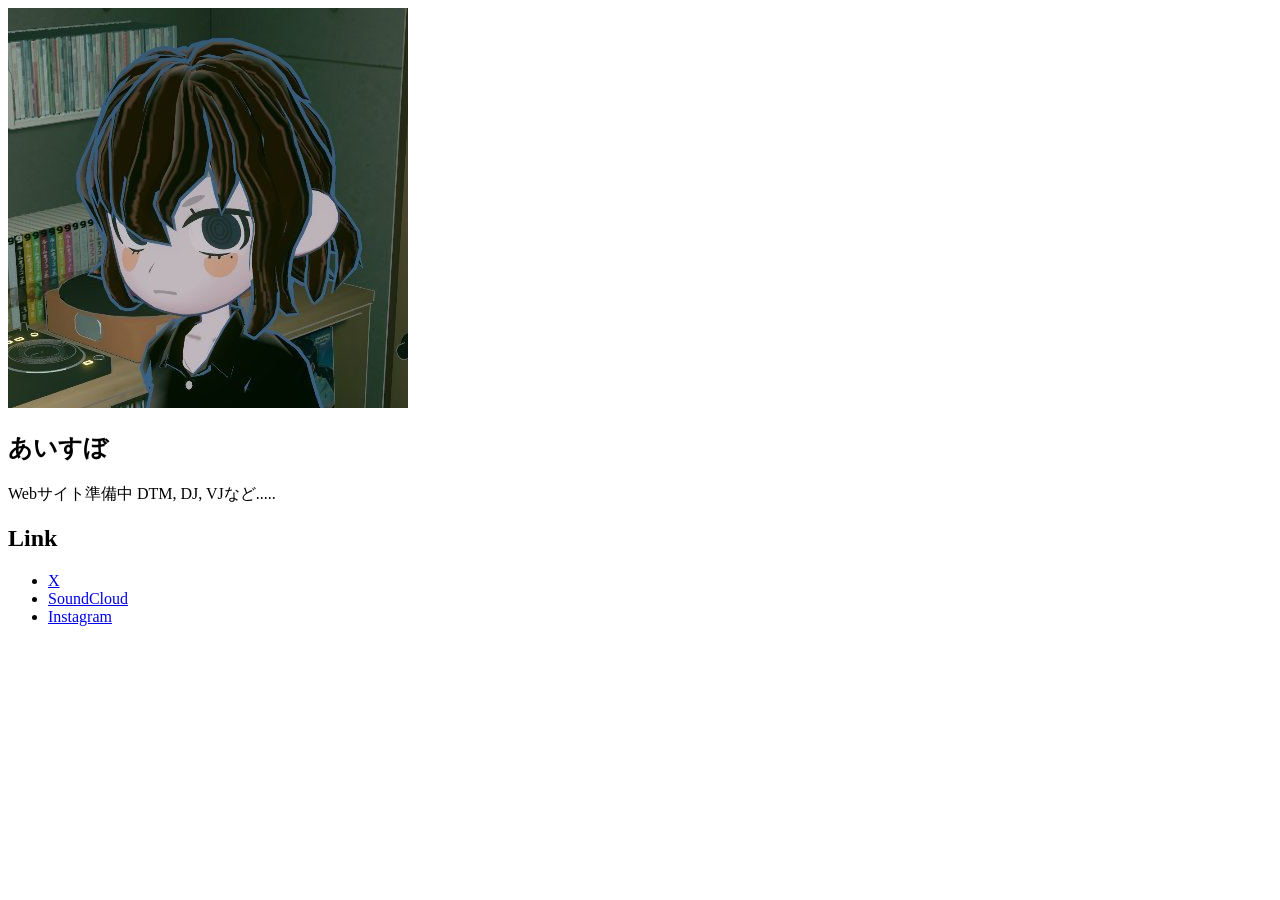
==== index.html @ 2b861ae5 "Commit 1.10" ====
<!doctype html>
<html lang="ja">
    <head>
        <meta charset="UTF-8" />
        <meta name="viewport" content="width=device-width, initial-scale=1.0" />
        <title>あいすぼ・ドット・ミー</title>

        <link rel="stylesheet" href="css/style.css" />
    </head>
    <body>
        <div class="container">
            <aside class="sidebar">
                <img
                    src="assets/profile.png"
                    alt="Profile"
                    class="profile-image"
                />

                <h1 id="name">あいすぼ</h1>

                <p class="description"> Webサイト準備中 DTM, DJ, VJなど.....</p>

                <section>
                    <h2>Link</h2>
                    <ul class="link-list">
                        <li>
                            <a href="https://x.com/icebodayo" target="_blank"
                                >X</a
                            >
                        </li>

                        <li>
                            <a
                                href="https://soundcloud.com/icebodayo"
                                target="_blank"
                                >SoundCloud</a
                            >
                        </li>
                        <li>
                            <a
                                href="https://www.instagram.com/icebodayo?igsh=MTk4a2Y0dTFwbzZ6MQ%3D%3D&utm_source=qr"
                                target="_blank"
                                >Instagram</a
                            >
                        </li>
                    </ul>
                </section>

                <!-- <section>
                    <h2>Favorite Music</h2>
                    <ul id="music-list"></ul>
                </section> 
            </aside>

            <main class="content">
                <section>
                    <h2>Works</h2>

                    <div id="works-container" class="works-grid"></div>
                </section>
            </main>
        </div>

        <script src="js/works.js"></script>
        <script src="js/music.js"></script>
        <script src="js/main.js"></script> -->
    </body>
</html>
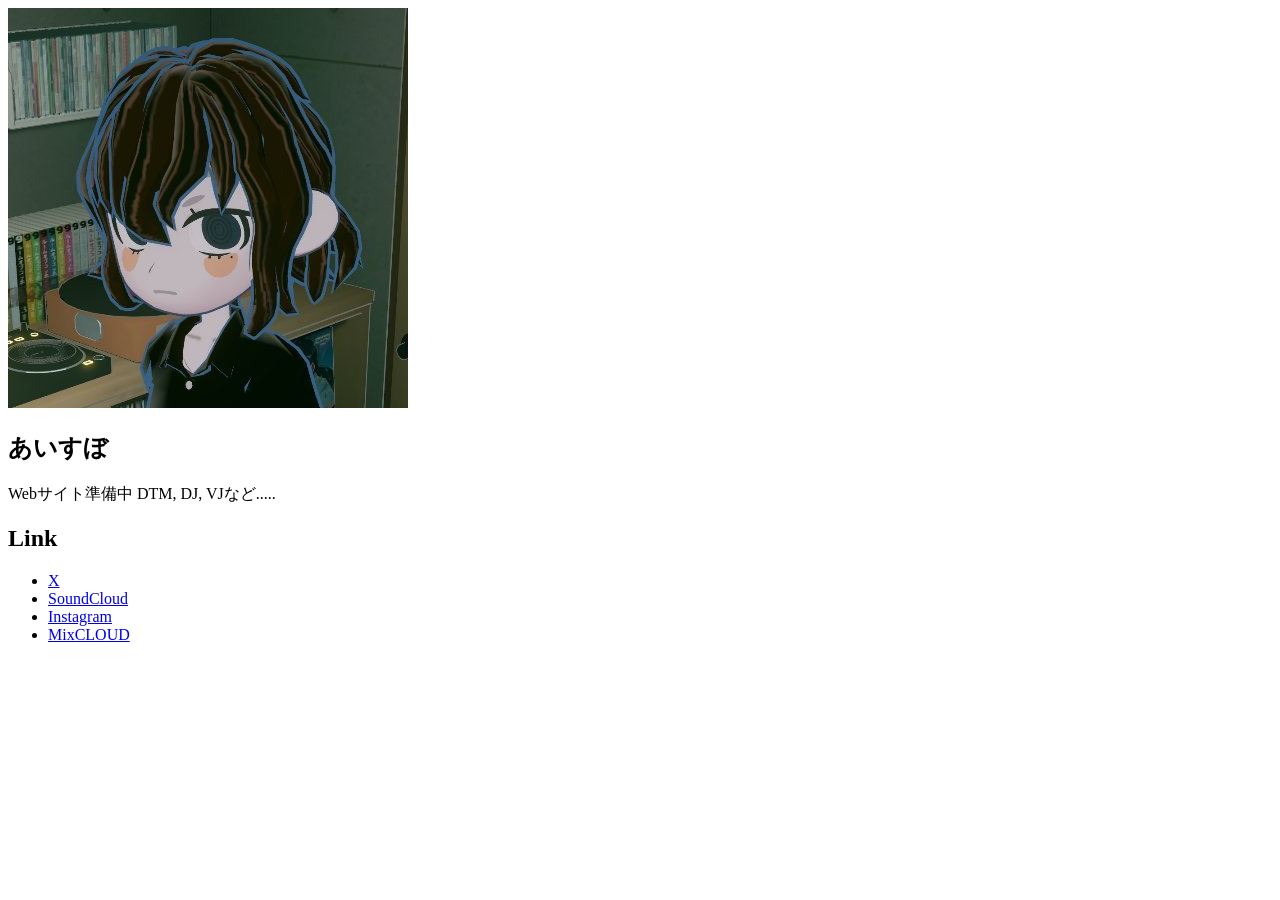
==== commit 2d945f4d: "Commit 1.11" ====
--- a/index.html
+++ b/index.html
@@ -43,6 +43,14 @@
                                 >Instagram</a
                             >
                         </li>
+
+                        <li>
+                            <a
+                                href="https://www.mixcloud.com/ICEBO/"
+                                target="_blank"
+                                >MixCLOUD</a
+                            >
+                        </li>
                     </ul>
                 </section>
 
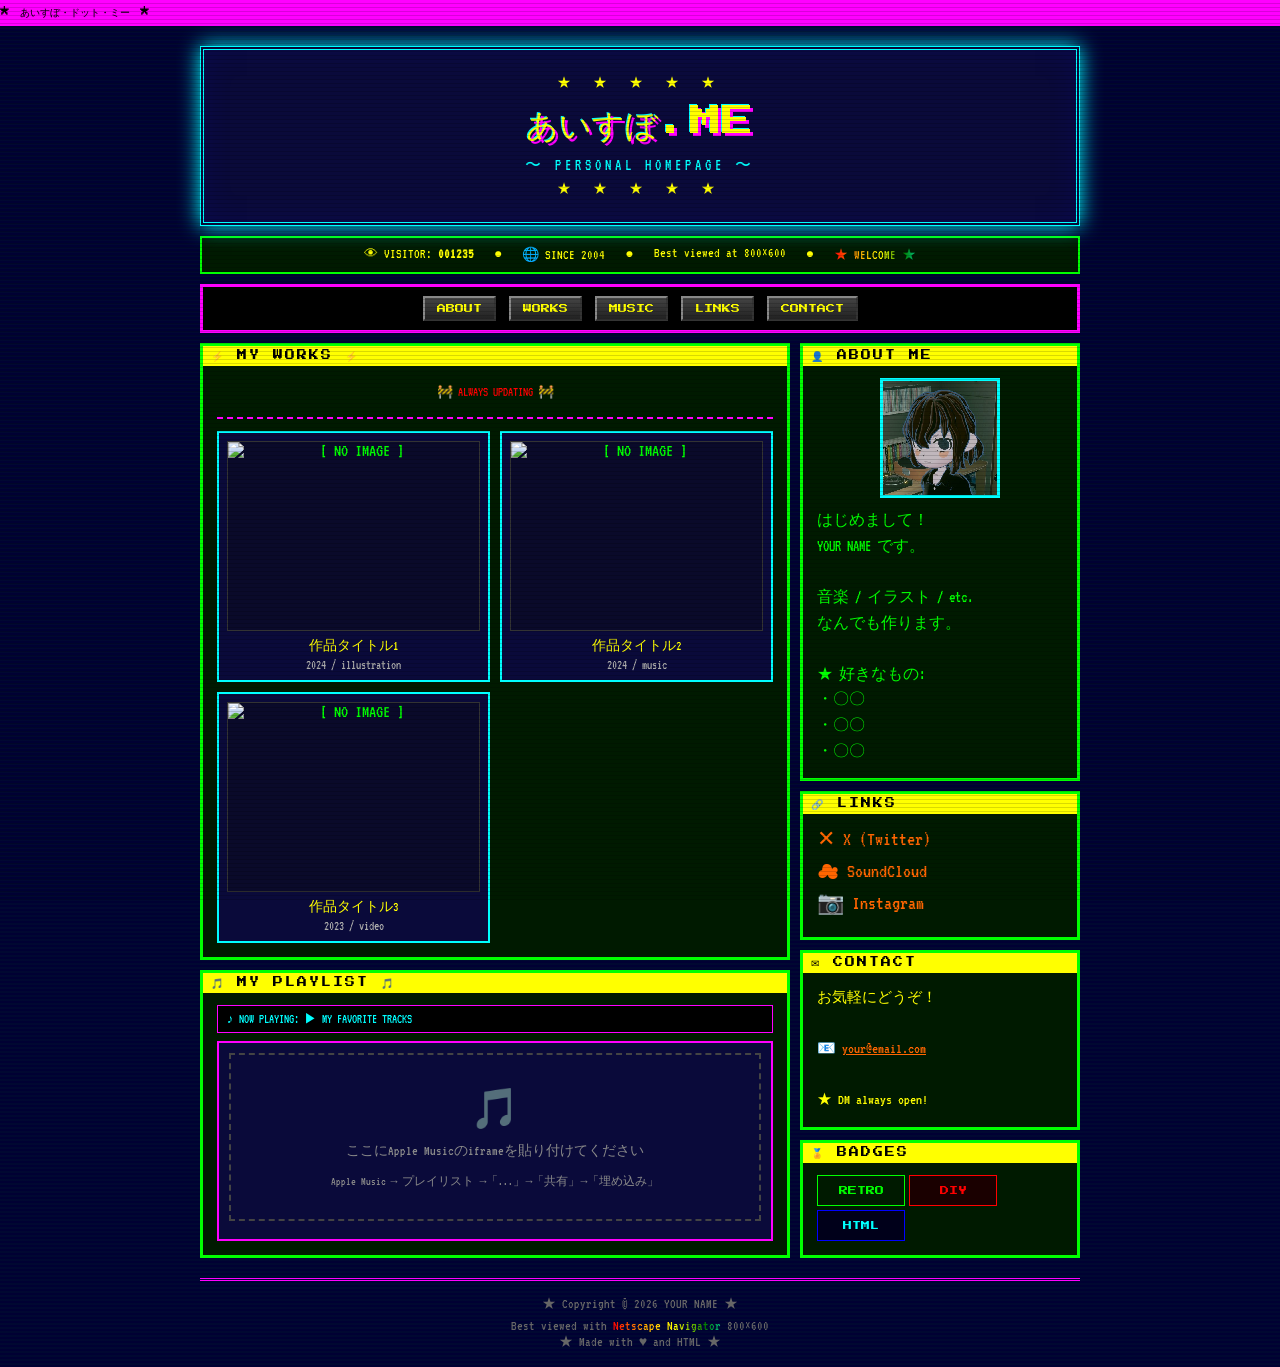
==== commit 6658a193: "Commit 2.1" ====
--- a/index.html
+++ b/index.html
@@ -3,74 +3,392 @@
     <head>
         <meta charset="UTF-8" />
         <meta name="viewport" content="width=device-width, initial-scale=1.0" />
-        <title>あいすぼ・ドット・ミー</title>
-
-        <link rel="stylesheet" href="css/style.css" />
+        <title>★ ICEBO.ME ★</title>
+        <link rel="stylesheet" href="style.css" />
     </head>
     <body>
-        <div class="container">
-            <aside class="sidebar">
-                <img
-                    src="assets/profile.png"
-                    alt="Profile"
-                    class="profile-image"
-                />
-
-                <h1 id="name">あいすぼ</h1>
-
-                <p class="description"> Webサイト準備中 DTM, DJ, VJなど.....</p>
-
-                <section>
-                    <h2>Link</h2>
-                    <ul class="link-list">
-                        <li>
-                            <a href="https://x.com/icebodayo" target="_blank"
-                                >X</a
-                            >
-                        </li>
-
-                        <li>
+        <!-- ▼ マーキーバー: テキストを好きに変更してください ▼ -->
+        <div class="marquee-bar">
+            <span class="marquee-inner"> ★ あいすぼ・ドット・ミー ★ </span>
+        </div>
+
+        <div class="wrapper">
+            <!-- ▼ ヘッダー ▼ -->
+            <header>
+                <!-- ★ サイト名を変更してください ★ -->
+                <div class="site-title">あいすぼ.ME</div>
+                <div class="site-subtitle">〜 PERSONAL HOMEPAGE 〜</div>
+            </header>
+
+            <!-- ▼ カウンターバー ▼ -->
+            <div class="counter-bar">
+                <span>👁 VISITOR: <b id="visitor-count">000000</b></span>
+                <span class="blink">●</span>
+                <span>🌐 SINCE 2004</span>
+                <span class="blink">●</span>
+                <span>Best viewed at 800×600</span>
+                <span class="blink">●</span>
+                <span class="rainbow">★ WELCOME ★</span>
+            </div>
+
+            <!-- ▼ ナビゲーション ▼ -->
+            <nav>
+                <a href="#about">ABOUT</a>
+                <a href="#works">WORKS</a>
+                <a href="#music">MUSIC</a>
+                <a href="#links">LINKS</a>
+                <a href="#contact">CONTACT</a>
+            </nav>
+
+            <!-- ▼ メインコンテンツ ▼ -->
+            <div class="main-grid">
+                <!-- ▼ 左カラム ▼ -->
+                <main>
+                    <!-- ★★ 作品ギャラリー ★★ -->
+                    <!-- 作品を追加するには .work-item ブロックをコピーして増やすだけ -->
+                    <section id="works" class="panel">
+                        <div class="panel-title">⚡ MY WORKS ⚡</div>
+                        <div class="under-construction">
+                            <span class="blink">🚧 ALWAYS UPDATING 🚧</span>
+                        </div>
+                        <hr class="retro" />
+                        <div class="works-grid">
+                            <!-- ▼ 作品1 ▼ ここをコピーして増やす -->
+                            <div
+                                class="work-item"
+                                onclick="
+                                    openModal(
+                                        '作品タイトル1',
+                                        'works/image1.jpg',
+                                        'ここに作品の説明を入れてください。ジャンル、制作年など自由に。',
+                                    )
+                                "
+                            >
+                                <!-- src= に画像パスを指定。なければプレースホルダー表示 -->
+                                <img
+                                    src="works/image1.jpg"
+                                    alt="作品1"
+                                    onerror="
+                                        this.style.background = '#0a0a2a';
+                                        this.alt = '[ NO IMAGE ]';
+                                    "
+                                />
+                                <div class="work-item-title">作品タイトル1</div>
+                                <div class="work-item-desc">
+                                    2024 / illustration
+                                </div>
+                            </div>
+                            <!-- ▲ 作品1 ▲ -->
+
+                            <!-- ▼ 作品2 ▼ -->
+                            <div
+                                class="work-item"
+                                onclick="
+                                    openModal(
+                                        '作品タイトル2',
+                                        'works/image2.jpg',
+                                        '説明テキストをここに入力。',
+                                    )
+                                "
+                            >
+                                <img
+                                    src="works/image2.jpg"
+                                    alt="作品2"
+                                    onerror="
+                                        this.style.background = '#0a0a2a';
+                                        this.alt = '[ NO IMAGE ]';
+                                    "
+                                />
+                                <div class="work-item-title">作品タイトル2</div>
+                                <div class="work-item-desc">2024 / music</div>
+                            </div>
+                            <!-- ▲ 作品2 ▲ -->
+
+                            <!-- ▼ 作品3 ▼ -->
+                            <div
+                                class="work-item"
+                                onclick="
+                                    openModal(
+                                        '作品タイトル3',
+                                        'works/image3.jpg',
+                                        '説明テキストをここに入力。',
+                                    )
+                                "
+                            >
+                                <img
+                                    src="works/image3.jpg"
+                                    alt="作品3"
+                                    onerror="
+                                        this.style.background = '#0a0a2a';
+                                        this.alt = '[ NO IMAGE ]';
+                                    "
+                                />
+                                <div class="work-item-title">作品タイトル3</div>
+                                <div class="work-item-desc">2023 / video</div>
+                            </div>
+                            <!-- ▲ 作品3 ▲ -->
+
+                            <!--
+          ====================================
+          ★ 作品を追加する方法 ★
+          上の .work-item ブロックをコピーして
+          以下を変更するだけです:
+          1. onclick の '作品タイトル'
+          2. onclick の 'works/imageX.jpg' → 実際の画像パス
+          3. onclick の '説明テキスト'
+          4. <img src="..."> → 実際の画像パス
+          5. <div class="work-item-title"> → タイトル
+          6. <div class="work-item-desc"> → サブテキスト
+          ====================================
+          -->
+                        </div>
+                    </section>
+
+                    <!-- ★★ Apple Music プレイリスト埋め込み ★★ -->
+                    <section id="music" class="panel">
+                        <div class="panel-title">🎵 MY PLAYLIST 🎵</div>
+                        <div class="now-playing">
+                            ♪ NOW PLAYING: <span class="blink">▶</span> MY
+                            FAVORITE TRACKS
+                        </div>
+
+                        <!--
+        ====================================
+        ★ Apple Music プレイリストの埋め込み方 ★
+
+        1. Apple Musicでプレイリストを開く
+        2. 「...」→「プレイリストを共有」→「埋め込み」
+        3. 表示されたiframeコードをここに貼り付ける
+
+        例:
+        <iframe
+          allow="autoplay *; encrypted-media *; fullscreen *; clipboard-write"
+          frameborder="0"
+          height="450"
+          style="width:100%;max-width:660px;overflow:hidden;border-radius:10px;"
+          sandbox="allow-forms allow-popups allow-same-origin allow-scripts allow-storage-access-by-user-activation allow-top-navigation-by-user-activation"
+          src="https://embed.music.apple.com/jp/playlist/YOUR-PLAYLIST-ID">
+        </iframe>
+        ====================================
+        -->
+
+                        <!-- ▼ ここにApple Musicのiframeコードを貼り付け ▼ -->
+                        <div class="music-embed">
+                            <div class="music-placeholder">
+                                <span class="big-icon">🎵</span>
+                                ここにApple Musicのiframeを貼り付けてください<br /><br />
+                                <small
+                                    >Apple Music → プレイリスト
+                                    →「...」→「共有」→「埋め込み」</small
+                                >
+                            </div>
+                        </div>
+                        <!-- ▲ Apple Music埋め込みここまで ▲ -->
+                    </section>
+                </main>
+
+                <!-- ▼ 右サイドバー ▼ -->
+                <aside class="sidebar">
+                    <!-- About -->
+                    <section id="about" class="panel">
+                        <div class="panel-title">👤 ABOUT ME</div>
+                        <!-- ★ プロフィール画像: src= を変更 ★ -->
+                        <img
+                            class="about-img"
+                            src="profile.jpg"
+                            alt="profile"
+                            onerror="this.style.background = '#0a0a2a'"
+                        />
+                        <!-- ★ 自己紹介テキストを変更 ★ -->
+                        <p class="about-text">
+                            はじめまして！<br />
+                            YOUR NAME です。<br /><br />
+                            音楽 / イラスト / etc.<br />
+                            なんでも作ります。<br /><br />
+                            <span class="blink">★</span> 好きなもの:<br />
+                            ・〇〇<br />
+                            ・〇〇<br />
+                            ・〇〇
+                        </p>
+                    </section>
+
+                    <!-- SNS Links -->
+                    <section id="links" class="panel">
+                        <div class="panel-title">🔗 LINKS</div>
+                        <ul class="social-links">
+                            <!-- ★ href= を自分のURLに変更 ★ -->
+                            <li>
+                                <a
+                                    href="https://x.com/YOUR_USERNAME"
+                                    target="_blank"
+                                    rel="noopener"
+                                >
+                                    <span class="social-icon">✕</span> X
+                                    (Twitter)
+                                </a>
+                            </li>
+                            <li>
+                                <a
+                                    href="https://soundcloud.com/YOUR_USERNAME"
+                                    target="_blank"
+                                    rel="noopener"
+                                >
+                                    <span class="social-icon">☁</span>
+                                    SoundCloud
+                                </a>
+                            </li>
+                            <li>
+                                <a
+                                    href="https://www.instagram.com/YOUR_USERNAME/"
+                                    target="_blank"
+                                    rel="noopener"
+                                >
+                                    <span class="social-icon">📷</span>
+                                    Instagram
+                                </a>
+                            </li>
+                        </ul>
+                    </section>
+
+                    <!-- Contact -->
+                    <section id="contact" class="panel">
+                        <div class="panel-title">✉ CONTACT</div>
+                        <!-- ★ メールアドレスを変更 ★ -->
+                        <p class="guestbook-msg">
+                            お気軽にどうぞ！<br /><br />
+                            📧
                             <a
-                                href="https://soundcloud.com/icebodayo"
-                                target="_blank"
-                                >SoundCloud</a
-                            >
-                        </li>
-                        <li>
-                            <a
-                                href="https://www.instagram.com/icebodayo?igsh=MTk4a2Y0dTFwbzZ6MQ%3D%3D&utm_source=qr"
-                                target="_blank"
-                                >Instagram</a
-                            >
-                        </li>
-
-                        <li>
-                            <a
-                                href="https://www.mixcloud.com/ICEBO/"
-                                target="_blank"
-                                >MixCLOUD</a
-                            >
-                        </li>
-                    </ul>
-                </section>
-
-                <!-- <section>
-                    <h2>Favorite Music</h2>
-                    <ul id="music-list"></ul>
-                </section> 
-            </aside>
-
-            <main class="content">
-                <section>
-                    <h2>Works</h2>
-
-                    <div id="works-container" class="works-grid"></div>
-                </section>
-            </main>
+                                href="mailto:your@email.com"
+                                style="color: var(--link)"
+                            >
+                                your@email.com </a
+                            ><br /><br />
+                            <span class="blink">★</span> DM always open!
+                        </p>
+                    </section>
+
+                    <!-- 88x31 Web Badges エリア -->
+                    <div class="panel">
+                        <div class="panel-title">🏅 BADGES</div>
+                        <div
+                            style="
+                                display: flex;
+                                flex-wrap: wrap;
+                                gap: 4px;
+                                margin-top: 4px;
+                            "
+                        >
+                            <!-- ★ 好きなバッジ画像を追加 ★ -->
+                            <div
+                                style="
+                                    width: 88px;
+                                    height: 31px;
+                                    background: #001a00;
+                                    border: 1px solid #0f0;
+                                    display: flex;
+                                    align-items: center;
+                                    justify-content: center;
+                                    font-size: 9px;
+                                    color: #0f0;
+                                    font-family: &quot;Press Start 2P&quot;;
+                                "
+                            >
+                                RETRO
+                            </div>
+                            <div
+                                style="
+                                    width: 88px;
+                                    height: 31px;
+                                    background: #1a0000;
+                                    border: 1px solid #f00;
+                                    display: flex;
+                                    align-items: center;
+                                    justify-content: center;
+                                    font-size: 9px;
+                                    color: #f00;
+                                    font-family: &quot;Press Start 2P&quot;;
+                                "
+                            >
+                                DIY
+                            </div>
+                            <div
+                                style="
+                                    width: 88px;
+                                    height: 31px;
+                                    background: #00001a;
+                                    border: 1px solid #00f;
+                                    display: flex;
+                                    align-items: center;
+                                    justify-content: center;
+                                    font-size: 9px;
+                                    color: #0ff;
+                                    font-family: &quot;Press Start 2P&quot;;
+                                "
+                            >
+                                HTML
+                            </div>
+                        </div>
+                    </div>
+                </aside>
+            </div>
+
+            <!-- ▼ フッター ▼ -->
+            <footer>
+                <p>★ Copyright &copy; <span id="year"></span> YOUR NAME ★</p>
+                <p style="margin-top: 6px">
+                    Best viewed with
+                    <span class="rainbow">Netscape Navigator</span>
+                    800×600<br />
+                    <span class="blink">★ Made with ♥ and HTML ★</span>
+                </p>
+            </footer>
         </div>
-
-        <script src="js/works.js"></script>
-        <script src="js/music.js"></script>
-        <script src="js/main.js"></script> -->
+        <!-- /wrapper -->
+
+        <!-- ▼ 作品モーダル ▼ -->
+        <div
+            class="modal-overlay"
+            id="modal"
+            onclick="if (event.target === this) closeModal();"
+        >
+            <div class="modal-box">
+                <button class="modal-close" onclick="closeModal()">
+                    [ X ]
+                </button>
+                <img id="modal-img" class="modal-img" src="" alt="" />
+                <div id="modal-title" class="modal-title"></div>
+                <div id="modal-desc" class="modal-desc"></div>
+            </div>
+        </div>
+
+        <script>
+            /* ── 年号を自動セット ── */
+            document.getElementById("year").textContent =
+                new Date().getFullYear();
+
+            /* ── 訪問者カウンター (ローカルストレージで簡易実装) ── */
+            const key = "retro_visitor_count";
+            let count = parseInt(localStorage.getItem(key) || "1234") + 1;
+            localStorage.setItem(key, count);
+            document.getElementById("visitor-count").textContent = String(
+                count,
+            ).padStart(6, "0");
+
+            /* ── 作品モーダル ── */
+            function openModal(title, imgSrc, desc) {
+                document.getElementById("modal-title").textContent = title;
+                document.getElementById("modal-desc").textContent = desc;
+                const img = document.getElementById("modal-img");
+                img.src = imgSrc;
+                img.alt = title;
+                document.getElementById("modal").classList.add("active");
+            }
+            function closeModal() {
+                document.getElementById("modal").classList.remove("active");
+            }
+            document.addEventListener("keydown", (e) => {
+                if (e.key === "Escape") closeModal();
+            });
+        </script>
     </body>
 </html>
--- a/style.css
+++ b/style.css
@@ -0,0 +1,463 @@
+/* ============================================
+   90s RETRO PERSONAL HOMEPAGE — style.css
+   カスタマイズ方法はコメントを参照してください
+============================================ */
+
+@import url("https://fonts.googleapis.com/css2?family=VT323&family=Press+Start+2P&family=Special+Elite&display=swap");
+
+/* ── CSS変数（カラーテーマ）── */
+:root {
+    --bg: #000080;
+    --bg2: #000033;
+    --text: #00ff00;
+    --text2: #ffff00;
+    --accent: #ff00ff;
+    --accent2: #00ffff;
+    --link: #ff6600;
+    --border: #00ff00;
+    --panel: #001a00;
+    --panel2: #0a0a3a;
+    --blink: #ff0000;
+}
+
+* {
+    box-sizing: border-box;
+    margin: 0;
+    padding: 0;
+}
+
+body {
+    background-color: var(--bg2);
+    background-image: repeating-linear-gradient(
+        0deg,
+        transparent,
+        transparent 2px,
+        rgba(0, 255, 0, 0.03) 2px,
+        rgba(0, 255, 0, 0.03) 4px
+    );
+    color: var(--text);
+    font-family: "VT323", monospace;
+    font-size: 18px;
+    cursor:
+        url("data:image/svg+xml;utf8,<svg xmlns='http://www.w3.org/2000/svg' width='20' height='20'><text y='16' font-size='16'>✦</text></svg>"),
+        auto;
+    min-height: 100vh;
+}
+
+/* ── SCANLINE OVERLAY ── */
+body::before {
+    content: "";
+    position: fixed;
+    inset: 0;
+    background: repeating-linear-gradient(
+        to bottom,
+        transparent 0px,
+        transparent 3px,
+        rgba(0, 0, 0, 0.15) 3px,
+        rgba(0, 0, 0, 0.15) 4px
+    );
+    pointer-events: none;
+    z-index: 9999;
+}
+
+/* ── MARQUEE BAR ── */
+.marquee-bar {
+    background: var(--accent);
+    color: #000;
+    font-family: "Press Start 2P", monospace;
+    font-size: 10px;
+    padding: 6px 0;
+    overflow: hidden;
+    white-space: nowrap;
+}
+.marquee-inner {
+    display: inline-block;
+    animation: marquee 20s linear infinite;
+}
+@keyframes marquee {
+    from {
+        transform: translateX(100vw);
+    }
+    to {
+        transform: translateX(-100%);
+    }
+}
+
+/* ── WRAPPER ── */
+.wrapper {
+    max-width: 900px;
+    margin: 0 auto;
+    padding: 10px;
+}
+
+/* ── HEADER ── */
+header {
+    text-align: center;
+    border: 4px double var(--accent2);
+    background: var(--panel2);
+    padding: 20px;
+    margin: 10px 0;
+    position: relative;
+    box-shadow:
+        0 0 20px var(--accent2),
+        inset 0 0 30px rgba(0, 0, 255, 0.1);
+}
+header::before,
+header::after {
+    content: "★ ★ ★ ★ ★";
+    display: block;
+    color: var(--text2);
+    font-size: 14px;
+    letter-spacing: 8px;
+    margin: 4px 0;
+}
+
+/* ★ サイト名をここで変更 ★ */
+.site-title {
+    font-family: "Press Start 2P", monospace;
+    font-size: clamp(18px, 4vw, 32px);
+    color: var(--text2);
+    text-shadow:
+        3px 3px var(--accent),
+        -1px -1px var(--accent2);
+    animation: flicker 4s infinite;
+    line-height: 1.6;
+}
+.site-subtitle {
+    font-size: 16px;
+    color: var(--accent2);
+    margin-top: 8px;
+    letter-spacing: 4px;
+}
+
+@keyframes flicker {
+    0%,
+    19%,
+    21%,
+    23%,
+    25%,
+    54%,
+    56%,
+    100% {
+        opacity: 1;
+        text-shadow:
+            3px 3px var(--accent),
+            -1px -1px var(--accent2);
+    }
+    20%,
+    24%,
+    55% {
+        opacity: 0.6;
+        text-shadow: none;
+    }
+}
+
+/* ── VISITOR COUNTER AREA ── */
+.counter-bar {
+    display: flex;
+    justify-content: center;
+    gap: 20px;
+    flex-wrap: wrap;
+    background: var(--panel);
+    border: 2px solid var(--border);
+    padding: 8px;
+    margin: 5px 0;
+    font-size: 14px;
+}
+.counter-bar span {
+    color: var(--text2);
+}
+
+/* ── NAV ── */
+nav {
+    background: #000;
+    border: 3px solid var(--accent);
+    padding: 6px;
+    margin: 10px 0;
+    text-align: center;
+}
+nav a {
+    display: inline-block;
+    color: var(--text2);
+    text-decoration: none;
+    font-family: "Press Start 2P", monospace;
+    font-size: 9px;
+    padding: 6px 12px;
+    margin: 3px;
+    border: 2px outset #888;
+    background: linear-gradient(180deg, #444 0%, #222 100%);
+    transition: all 0.1s;
+}
+nav a:hover {
+    border-style: inset;
+    background: linear-gradient(180deg, #222 0%, #444 100%);
+    color: var(--accent);
+}
+
+/* ── MAIN GRID ── */
+.main-grid {
+    display: grid;
+    grid-template-columns: 1fr 280px;
+    gap: 10px;
+    margin: 10px 0;
+}
+@media (max-width: 650px) {
+    .main-grid {
+        grid-template-columns: 1fr;
+    }
+}
+
+/* ── SECTION PANELS ── */
+.panel {
+    border: 3px solid var(--border);
+    background: var(--panel);
+    padding: 14px;
+    margin-bottom: 10px;
+}
+.panel-title {
+    font-family: "Press Start 2P", monospace;
+    font-size: 10px;
+    color: #000;
+    background: var(--text2);
+    padding: 4px 8px;
+    margin: -14px -14px 12px -14px;
+    letter-spacing: 2px;
+}
+
+/* ── SOCIAL LINKS ── */
+.social-links {
+    list-style: none;
+}
+.social-links li {
+    margin: 8px 0;
+}
+.social-links a {
+    color: var(--link);
+    text-decoration: none;
+    font-size: 20px;
+    display: flex;
+    align-items: center;
+    gap: 8px;
+    transition: color 0.1s;
+}
+.social-links a:hover {
+    color: var(--accent);
+    text-decoration: underline;
+}
+.social-icon {
+    font-size: 22px;
+}
+
+/* ── WORKS GALLERY ── */
+/* ★ 作品を追加するには works-grid の中に .work-item を追加するだけ ★ */
+.works-grid {
+    display: grid;
+    grid-template-columns: repeat(auto-fill, minmax(180px, 1fr));
+    gap: 10px;
+    margin-top: 8px;
+}
+.work-item {
+    border: 2px solid var(--accent2);
+    background: var(--panel2);
+    padding: 8px;
+    text-align: center;
+    transition: box-shadow 0.2s;
+    cursor: pointer;
+}
+.work-item:hover {
+    box-shadow: 0 0 12px var(--accent2);
+}
+.work-item img {
+    width: 100%;
+    aspect-ratio: 4/3;
+    object-fit: cover;
+    display: block;
+    margin-bottom: 6px;
+    border: 1px solid #333;
+    background: #0a0a2a;
+}
+.work-item-title {
+    font-size: 14px;
+    color: var(--text2);
+    margin-bottom: 4px;
+}
+.work-item-desc {
+    font-size: 13px;
+    color: #aaa;
+}
+
+/* ── APPLE MUSIC EMBED ── */
+/* ★ Apple Musicのプレイリストを埋め込む場所 ★ */
+.music-embed {
+    background: var(--panel2);
+    border: 2px solid var(--accent);
+    padding: 10px;
+    margin-top: 8px;
+    min-height: 200px;
+}
+.music-placeholder {
+    text-align: center;
+    padding: 30px 10px;
+    color: #888;
+    font-size: 14px;
+    border: 2px dashed #444;
+}
+.music-placeholder .big-icon {
+    font-size: 40px;
+    display: block;
+    margin-bottom: 10px;
+}
+
+/* ── SIDEBAR ── */
+.sidebar .panel {
+    margin-bottom: 10px;
+}
+.about-text {
+    font-size: 16px;
+    line-height: 1.6;
+    color: var(--text);
+}
+.about-img {
+    display: block;
+    width: 120px;
+    height: 120px;
+    margin: 0 auto 10px;
+    object-fit: cover;
+    border: 3px solid var(--accent2);
+    image-rendering: pixelated;
+    background: #0a0a2a;
+}
+
+/* ── BLINK ── */
+.blink {
+    animation: blink-anim 1s step-end infinite;
+}
+@keyframes blink-anim {
+    50% {
+        opacity: 0;
+    }
+}
+
+/* ── DIVIDER ── */
+hr.retro {
+    border: none;
+    border-top: 2px dashed var(--accent);
+    margin: 12px 0;
+}
+
+/* ── UNDER CONSTRUCTION ── */
+.under-construction {
+    text-align: center;
+    padding: 6px;
+    font-size: 13px;
+    color: var(--blink);
+}
+
+/* ── GUESTBOOK TEASER ── */
+.guestbook-msg {
+    font-size: 15px;
+    color: var(--text2);
+    line-height: 1.7;
+}
+
+/* ── FOOTER ── */
+footer {
+    text-align: center;
+    border-top: 3px double var(--accent);
+    padding: 14px;
+    font-size: 14px;
+    color: #666;
+    margin-top: 10px;
+}
+footer a {
+    color: var(--link);
+}
+
+/* ── RAINBOW TEXT ── */
+.rainbow {
+    background: linear-gradient(
+        90deg,
+        red,
+        orange,
+        yellow,
+        green,
+        cyan,
+        blue,
+        violet,
+        red
+    );
+    background-size: 200%;
+    -webkit-background-clip: text;
+    -webkit-text-fill-color: transparent;
+    animation: rainbow-shift 3s linear infinite;
+}
+@keyframes rainbow-shift {
+    from {
+        background-position: 0%;
+    }
+    to {
+        background-position: 200%;
+    }
+}
+
+/* ── NOW PLAYING TICKER ── */
+.now-playing {
+    background: #000;
+    border: 1px solid var(--accent);
+    padding: 4px 8px;
+    font-size: 13px;
+    color: var(--accent2);
+    margin-bottom: 6px;
+}
+
+/* ── WORK MODAL ── */
+.modal-overlay {
+    display: none;
+    position: fixed;
+    inset: 0;
+    background: rgba(0, 0, 0, 0.85);
+    z-index: 1000;
+    align-items: center;
+    justify-content: center;
+}
+.modal-overlay.active {
+    display: flex;
+}
+.modal-box {
+    background: var(--panel);
+    border: 4px double var(--accent2);
+    max-width: 600px;
+    width: 90%;
+    padding: 20px;
+    position: relative;
+}
+.modal-close {
+    position: absolute;
+    top: 8px;
+    right: 10px;
+    background: var(--blink);
+    color: #fff;
+    border: 2px outset #888;
+    font-family: "Press Start 2P", monospace;
+    font-size: 10px;
+    padding: 4px 8px;
+    cursor: pointer;
+}
+.modal-img {
+    width: 100%;
+    max-height: 300px;
+    object-fit: contain;
+    background: #0a0a2a;
+    border: 2px solid var(--border);
+    margin-bottom: 10px;
+}
+.modal-title {
+    color: var(--text2);
+    font-size: 22px;
+    margin-bottom: 6px;
+}
+.modal-desc {
+    color: var(--text);
+    font-size: 16px;
+    line-height: 1.6;
+}
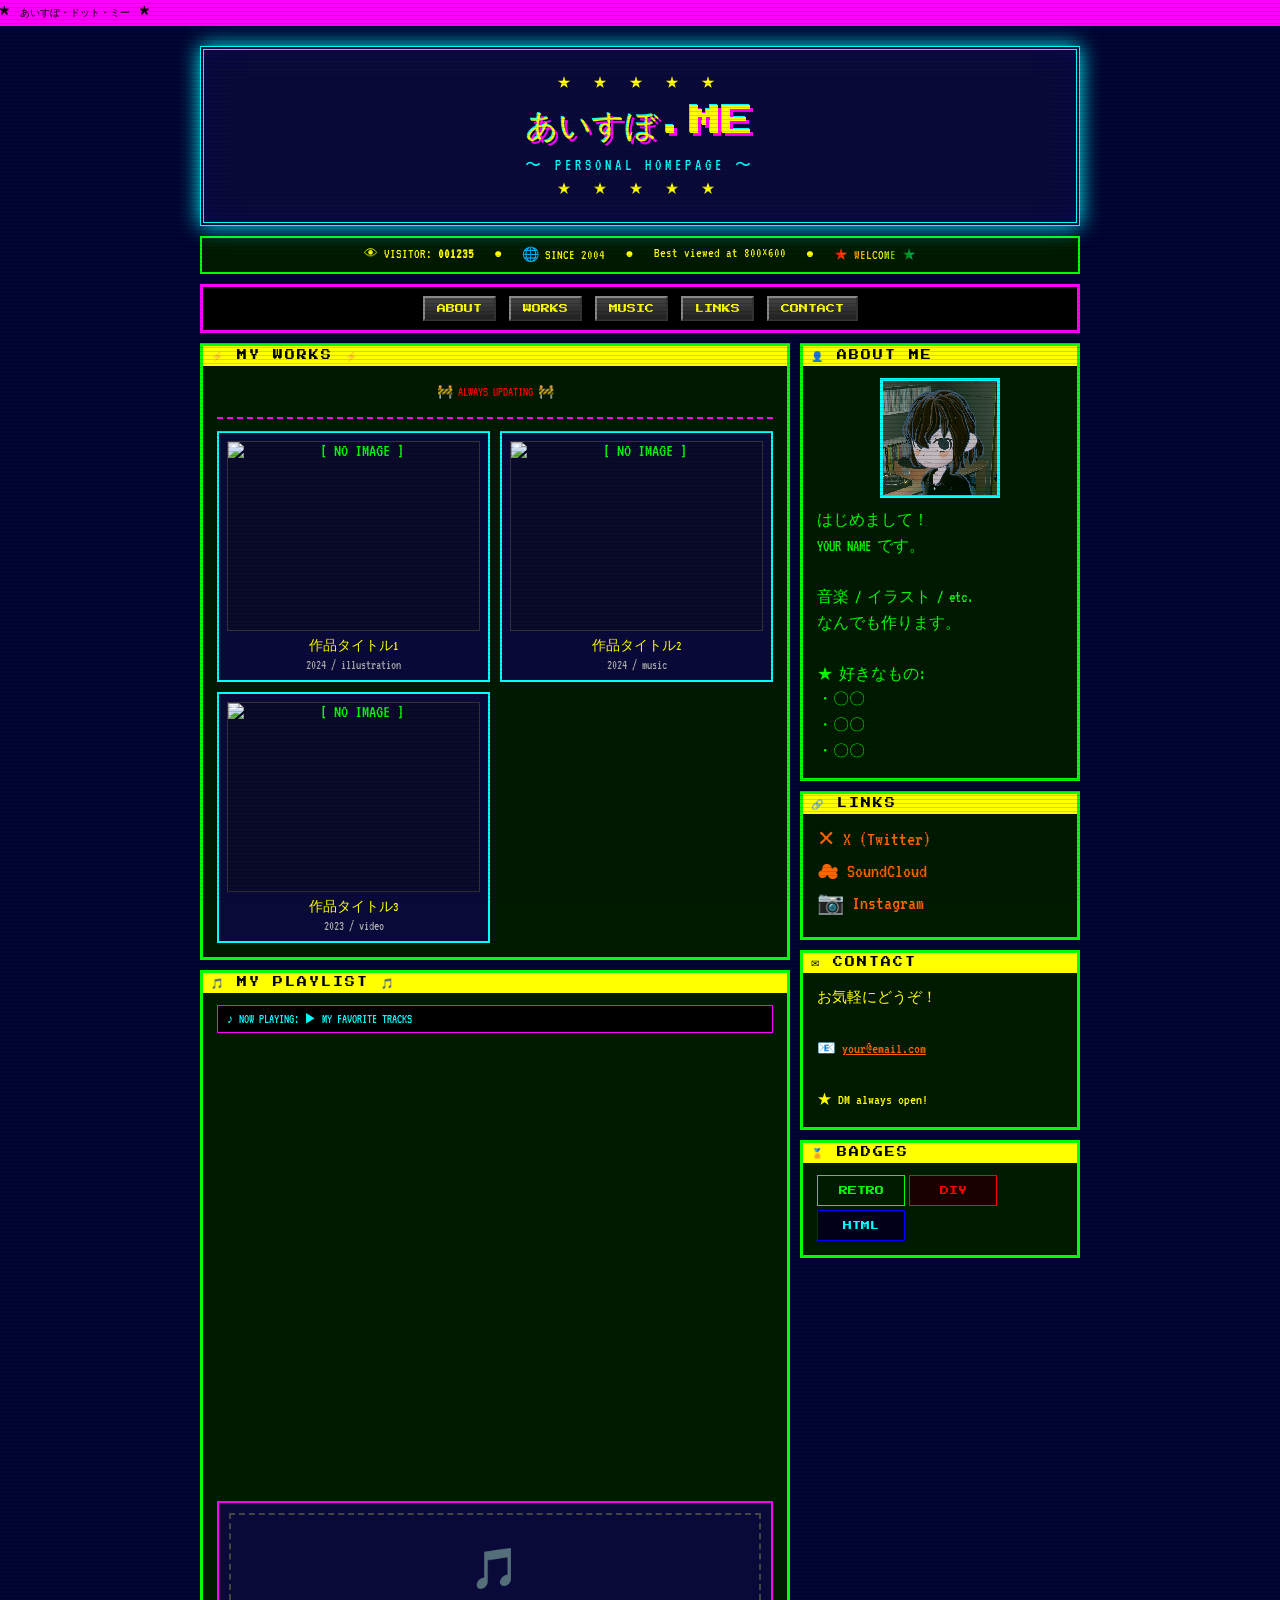
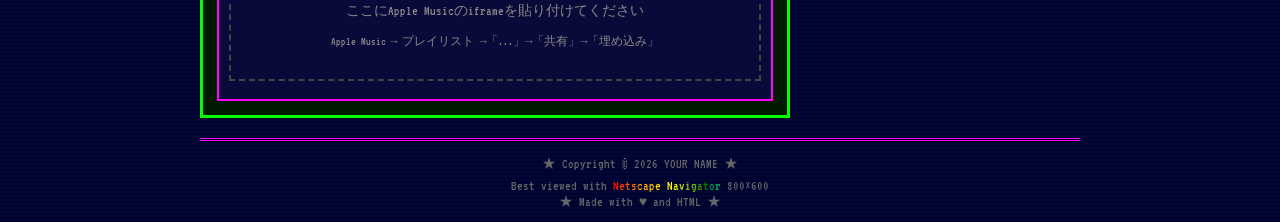
==== commit 818fba32: "Commit 2.2" ====
--- a/index.html
+++ b/index.html
@@ -173,6 +173,19 @@
         -->
 
                         <!-- ▼ ここにApple Musicのiframeコードを貼り付け ▼ -->
+                        <iframe
+                            allow="autoplay *; encrypted-media *"
+                            frameborder="0"
+                            height="450"
+                            style="
+                                width: 100%;
+                                max-width: 660px;
+                                overflow: hidden;
+                                background: transparent;
+                            "
+                            sandbox="allow-forms allow-popups allow-same-origin allow-scripts allow-storage-access-by-user-activation allow-top-navigation-by-user-activation"
+                            src="https://embed.music.apple.com/jp/playlist/%E3%81%8A%E3%81%95%E3%82%93%E3%81%BD-48/pl.u-MDAWeMJFANV4869"
+                        ></iframe>
                         <div class="music-embed">
                             <div class="music-placeholder">
                                 <span class="big-icon">🎵</span>
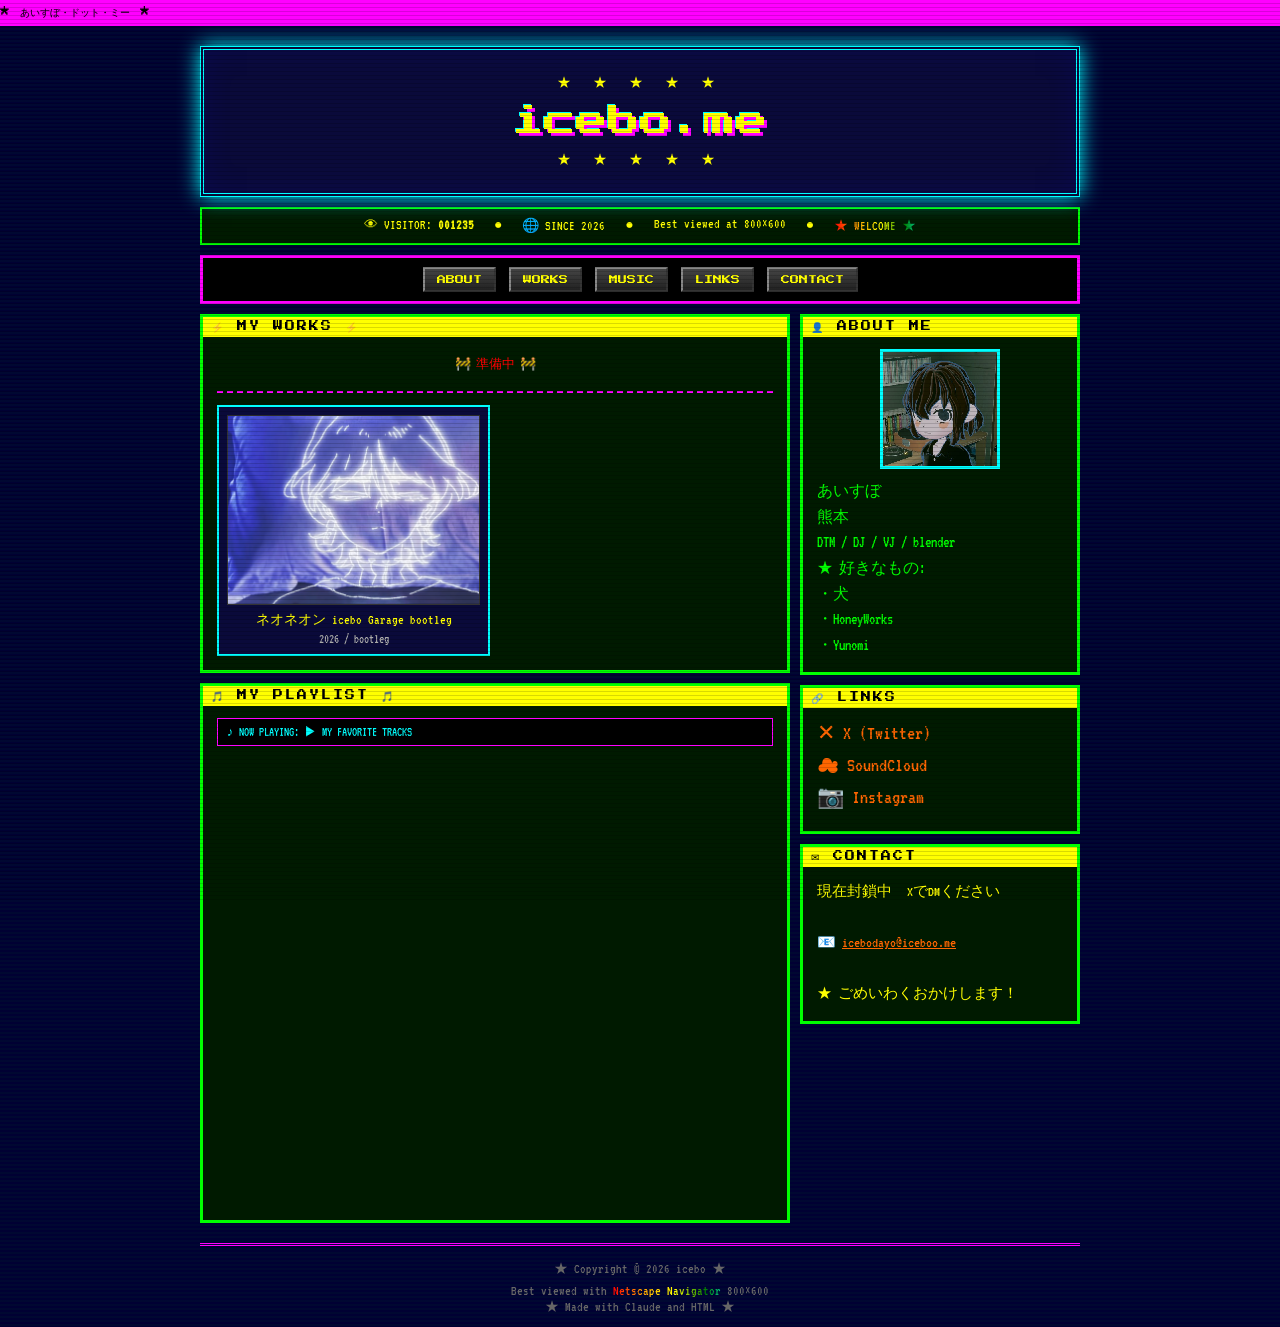
==== commit 586ce333: "Commit 2.3" ====
--- a/index.html
+++ b/index.html
@@ -3,7 +3,7 @@
     <head>
         <meta charset="UTF-8" />
         <meta name="viewport" content="width=device-width, initial-scale=1.0" />
-        <title>★ ICEBO.ME ★</title>
+        <title>★ MY HOMEPAGE ★</title>
         <link rel="stylesheet" href="style.css" />
     </head>
     <body>
@@ -16,15 +16,15 @@
             <!-- ▼ ヘッダー ▼ -->
             <header>
                 <!-- ★ サイト名を変更してください ★ -->
-                <div class="site-title">あいすぼ.ME</div>
-                <div class="site-subtitle">〜 PERSONAL HOMEPAGE 〜</div>
+                <div class="site-title">icebo.me</div>
+                <!-- <div class="site-subtitle"></div> -->
             </header>
 
             <!-- ▼ カウンターバー ▼ -->
             <div class="counter-bar">
                 <span>👁 VISITOR: <b id="visitor-count">000000</b></span>
                 <span class="blink">●</span>
-                <span>🌐 SINCE 2004</span>
+                <span>🌐 SINCE 2026</span>
                 <span class="blink">●</span>
                 <span>Best viewed at 800×600</span>
                 <span class="blink">●</span>
@@ -49,98 +49,44 @@
                     <section id="works" class="panel">
                         <div class="panel-title">⚡ MY WORKS ⚡</div>
                         <div class="under-construction">
-                            <span class="blink">🚧 ALWAYS UPDATING 🚧</span>
+                            <span class="blink">🚧 準備中 🚧</span>
                         </div>
                         <hr class="retro" />
                         <div class="works-grid">
+                            <!--
+          ====================================
+          ★ 作品を追加する方法 ★
+          下の .work-item ブロックをコピーして増やすだけ。
+          変更箇所は3つだけ:
+            1. href="..."       → リンク先URL
+            2. src="..."        → サムネイル画像パス
+            3. タイトル・サブテキスト
+          target="_blank" で別タブ、削除すると同タブで開く。
+          ====================================
+          -->
+
                             <!-- ▼ 作品1 ▼ ここをコピーして増やす -->
-                            <div
+                            <a
                                 class="work-item"
-                                onclick="
-                                    openModal(
-                                        '作品タイトル1',
-                                        'works/image1.jpg',
-                                        'ここに作品の説明を入れてください。ジャンル、制作年など自由に。',
-                                    )
-                                "
+                                href="https://x.com/icebodayo/status/2059945277658906883"
+                                target="_blank"
+                                rel="noopener"
                             >
                                 <!-- src= に画像パスを指定。なければプレースホルダー表示 -->
                                 <img
-                                    src="works/image1.jpg"
+                                    src="works/works20260524.png"
                                     alt="作品1"
                                     onerror="
                                         this.style.background = '#0a0a2a';
                                         this.alt = '[ NO IMAGE ]';
                                     "
                                 />
-                                <div class="work-item-title">作品タイトル1</div>
-                                <div class="work-item-desc">
-                                    2024 / illustration
+                                <div class="work-item-title">
+                                    ネオネオン icebo Garage bootleg
                                 </div>
-                            </div>
+                                <div class="work-item-desc">2026 / bootleg</div>
+                            </a>
                             <!-- ▲ 作品1 ▲ -->
-
-                            <!-- ▼ 作品2 ▼ -->
-                            <div
-                                class="work-item"
-                                onclick="
-                                    openModal(
-                                        '作品タイトル2',
-                                        'works/image2.jpg',
-                                        '説明テキストをここに入力。',
-                                    )
-                                "
-                            >
-                                <img
-                                    src="works/image2.jpg"
-                                    alt="作品2"
-                                    onerror="
-                                        this.style.background = '#0a0a2a';
-                                        this.alt = '[ NO IMAGE ]';
-                                    "
-                                />
-                                <div class="work-item-title">作品タイトル2</div>
-                                <div class="work-item-desc">2024 / music</div>
-                            </div>
-                            <!-- ▲ 作品2 ▲ -->
-
-                            <!-- ▼ 作品3 ▼ -->
-                            <div
-                                class="work-item"
-                                onclick="
-                                    openModal(
-                                        '作品タイトル3',
-                                        'works/image3.jpg',
-                                        '説明テキストをここに入力。',
-                                    )
-                                "
-                            >
-                                <img
-                                    src="works/image3.jpg"
-                                    alt="作品3"
-                                    onerror="
-                                        this.style.background = '#0a0a2a';
-                                        this.alt = '[ NO IMAGE ]';
-                                    "
-                                />
-                                <div class="work-item-title">作品タイトル3</div>
-                                <div class="work-item-desc">2023 / video</div>
-                            </div>
-                            <!-- ▲ 作品3 ▲ -->
-
-                            <!--
-          ====================================
-          ★ 作品を追加する方法 ★
-          上の .work-item ブロックをコピーして
-          以下を変更するだけです:
-          1. onclick の '作品タイトル'
-          2. onclick の 'works/imageX.jpg' → 実際の画像パス
-          3. onclick の '説明テキスト'
-          4. <img src="..."> → 実際の画像パス
-          5. <div class="work-item-title"> → タイトル
-          6. <div class="work-item-desc"> → サブテキスト
-          ====================================
-          -->
                         </div>
                     </section>
 
@@ -186,16 +132,7 @@
                             sandbox="allow-forms allow-popups allow-same-origin allow-scripts allow-storage-access-by-user-activation allow-top-navigation-by-user-activation"
                             src="https://embed.music.apple.com/jp/playlist/%E3%81%8A%E3%81%95%E3%82%93%E3%81%BD-48/pl.u-MDAWeMJFANV4869"
                         ></iframe>
-                        <div class="music-embed">
-                            <div class="music-placeholder">
-                                <span class="big-icon">🎵</span>
-                                ここにApple Musicのiframeを貼り付けてください<br /><br />
-                                <small
-                                    >Apple Music → プレイリスト
-                                    →「...」→「共有」→「埋め込み」</small
-                                >
-                            </div>
-                        </div>
+
                         <!-- ▲ Apple Music埋め込みここまで ▲ -->
                     </section>
                 </main>
@@ -214,14 +151,13 @@
                         />
                         <!-- ★ 自己紹介テキストを変更 ★ -->
                         <p class="about-text">
-                            はじめまして！<br />
-                            YOUR NAME です。<br /><br />
-                            音楽 / イラスト / etc.<br />
-                            なんでも作ります。<br /><br />
+                            あいすぼ<br />
+                            熊本<br />
+                            DTM / DJ / VJ / blender<br />
                             <span class="blink">★</span> 好きなもの:<br />
-                            ・〇〇<br />
-                            ・〇〇<br />
-                            ・〇〇
+                            ・犬<br />
+                            ・HoneyWorks<br />
+                            ・Yunomi
                         </p>
                     </section>
 
@@ -232,7 +168,7 @@
                             <!-- ★ href= を自分のURLに変更 ★ -->
                             <li>
                                 <a
-                                    href="https://x.com/YOUR_USERNAME"
+                                    href="https://x.com/icebodayo"
                                     target="_blank"
                                     rel="noopener"
                                 >
@@ -242,7 +178,7 @@
                             </li>
                             <li>
                                 <a
-                                    href="https://soundcloud.com/YOUR_USERNAME"
+                                    href="https://soundcloud.com/icebodayo"
                                     target="_blank"
                                     rel="noopener"
                                 >
@@ -252,7 +188,7 @@
                             </li>
                             <li>
                                 <a
-                                    href="https://www.instagram.com/YOUR_USERNAME/"
+                                    href="https://www.instagram.com/icebodayo/"
                                     target="_blank"
                                     rel="noopener"
                                 >
@@ -268,19 +204,21 @@
                         <div class="panel-title">✉ CONTACT</div>
                         <!-- ★ メールアドレスを変更 ★ -->
                         <p class="guestbook-msg">
-                            お気軽にどうぞ！<br /><br />
+                            現在封鎖中　XでDMください<br /><br />
                             📧
                             <a
-                                href="mailto:your@email.com"
+                                href="mailto:icebodayo@iceboo.me"
                                 style="color: var(--link)"
                             >
-                                your@email.com </a
+                                icebodayo@iceboo.me </a
                             ><br /><br />
-                            <span class="blink">★</span> DM always open!
+                            <span class="blink">★</span>
+                            ごめいわくおかけします！
                         </p>
                     </section>
 
                     <!-- 88x31 Web Badges エリア -->
+                    <!--
                     <div class="panel">
                         <div class="panel-title">🏅 BADGES</div>
                         <div
@@ -291,7 +229,6 @@
                                 margin-top: 4px;
                             "
                         >
-                            <!-- ★ 好きなバッジ画像を追加 ★ -->
                             <div
                                 style="
                                     width: 88px;
@@ -342,37 +279,22 @@
                             </div>
                         </div>
                     </div>
+                    -->
                 </aside>
             </div>
 
             <!-- ▼ フッター ▼ -->
             <footer>
-                <p>★ Copyright &copy; <span id="year"></span> YOUR NAME ★</p>
+                <p>★ Copyright &copy; <span id="year"></span> icebo ★</p>
                 <p style="margin-top: 6px">
                     Best viewed with
                     <span class="rainbow">Netscape Navigator</span>
                     800×600<br />
-                    <span class="blink">★ Made with ♥ and HTML ★</span>
+                    <span class="blink">★ Made with Claude and HTML ★</span>
                 </p>
             </footer>
         </div>
         <!-- /wrapper -->
-
-        <!-- ▼ 作品モーダル ▼ -->
-        <div
-            class="modal-overlay"
-            id="modal"
-            onclick="if (event.target === this) closeModal();"
-        >
-            <div class="modal-box">
-                <button class="modal-close" onclick="closeModal()">
-                    [ X ]
-                </button>
-                <img id="modal-img" class="modal-img" src="" alt="" />
-                <div id="modal-title" class="modal-title"></div>
-                <div id="modal-desc" class="modal-desc"></div>
-            </div>
-        </div>
 
         <script>
             /* ── 年号を自動セット ── */
@@ -386,22 +308,6 @@
             document.getElementById("visitor-count").textContent = String(
                 count,
             ).padStart(6, "0");
-
-            /* ── 作品モーダル ── */
-            function openModal(title, imgSrc, desc) {
-                document.getElementById("modal-title").textContent = title;
-                document.getElementById("modal-desc").textContent = desc;
-                const img = document.getElementById("modal-img");
-                img.src = imgSrc;
-                img.alt = title;
-                document.getElementById("modal").classList.add("active");
-            }
-            function closeModal() {
-                document.getElementById("modal").classList.remove("active");
-            }
-            document.addEventListener("keydown", (e) => {
-                if (e.key === "Escape") closeModal();
-            });
         </script>
     </body>
 </html>
--- a/style.css
+++ b/style.css
@@ -410,54 +410,9 @@
     margin-bottom: 6px;
 }
 
-/* ── WORK MODAL ── */
-.modal-overlay {
-    display: none;
-    position: fixed;
-    inset: 0;
-    background: rgba(0, 0, 0, 0.85);
-    z-index: 1000;
-    align-items: center;
-    justify-content: center;
-}
-.modal-overlay.active {
-    display: flex;
-}
-.modal-box {
-    background: var(--panel);
-    border: 4px double var(--accent2);
-    max-width: 600px;
-    width: 90%;
-    padding: 20px;
-    position: relative;
-}
-.modal-close {
-    position: absolute;
-    top: 8px;
-    right: 10px;
-    background: var(--blink);
-    color: #fff;
-    border: 2px outset #888;
-    font-family: "Press Start 2P", monospace;
-    font-size: 10px;
-    padding: 4px 8px;
-    cursor: pointer;
-}
-.modal-img {
-    width: 100%;
-    max-height: 300px;
-    object-fit: contain;
-    background: #0a0a2a;
-    border: 2px solid var(--border);
-    margin-bottom: 10px;
-}
-.modal-title {
-    color: var(--text2);
-    font-size: 22px;
-    margin-bottom: 6px;
-}
-.modal-desc {
-    color: var(--text);
-    font-size: 16px;
-    line-height: 1.6;
-}
+/* ── WORK ITEM (aタグ対応) ── */
+a.work-item {
+    display: block;
+    text-decoration: none;
+    color: inherit;
+}
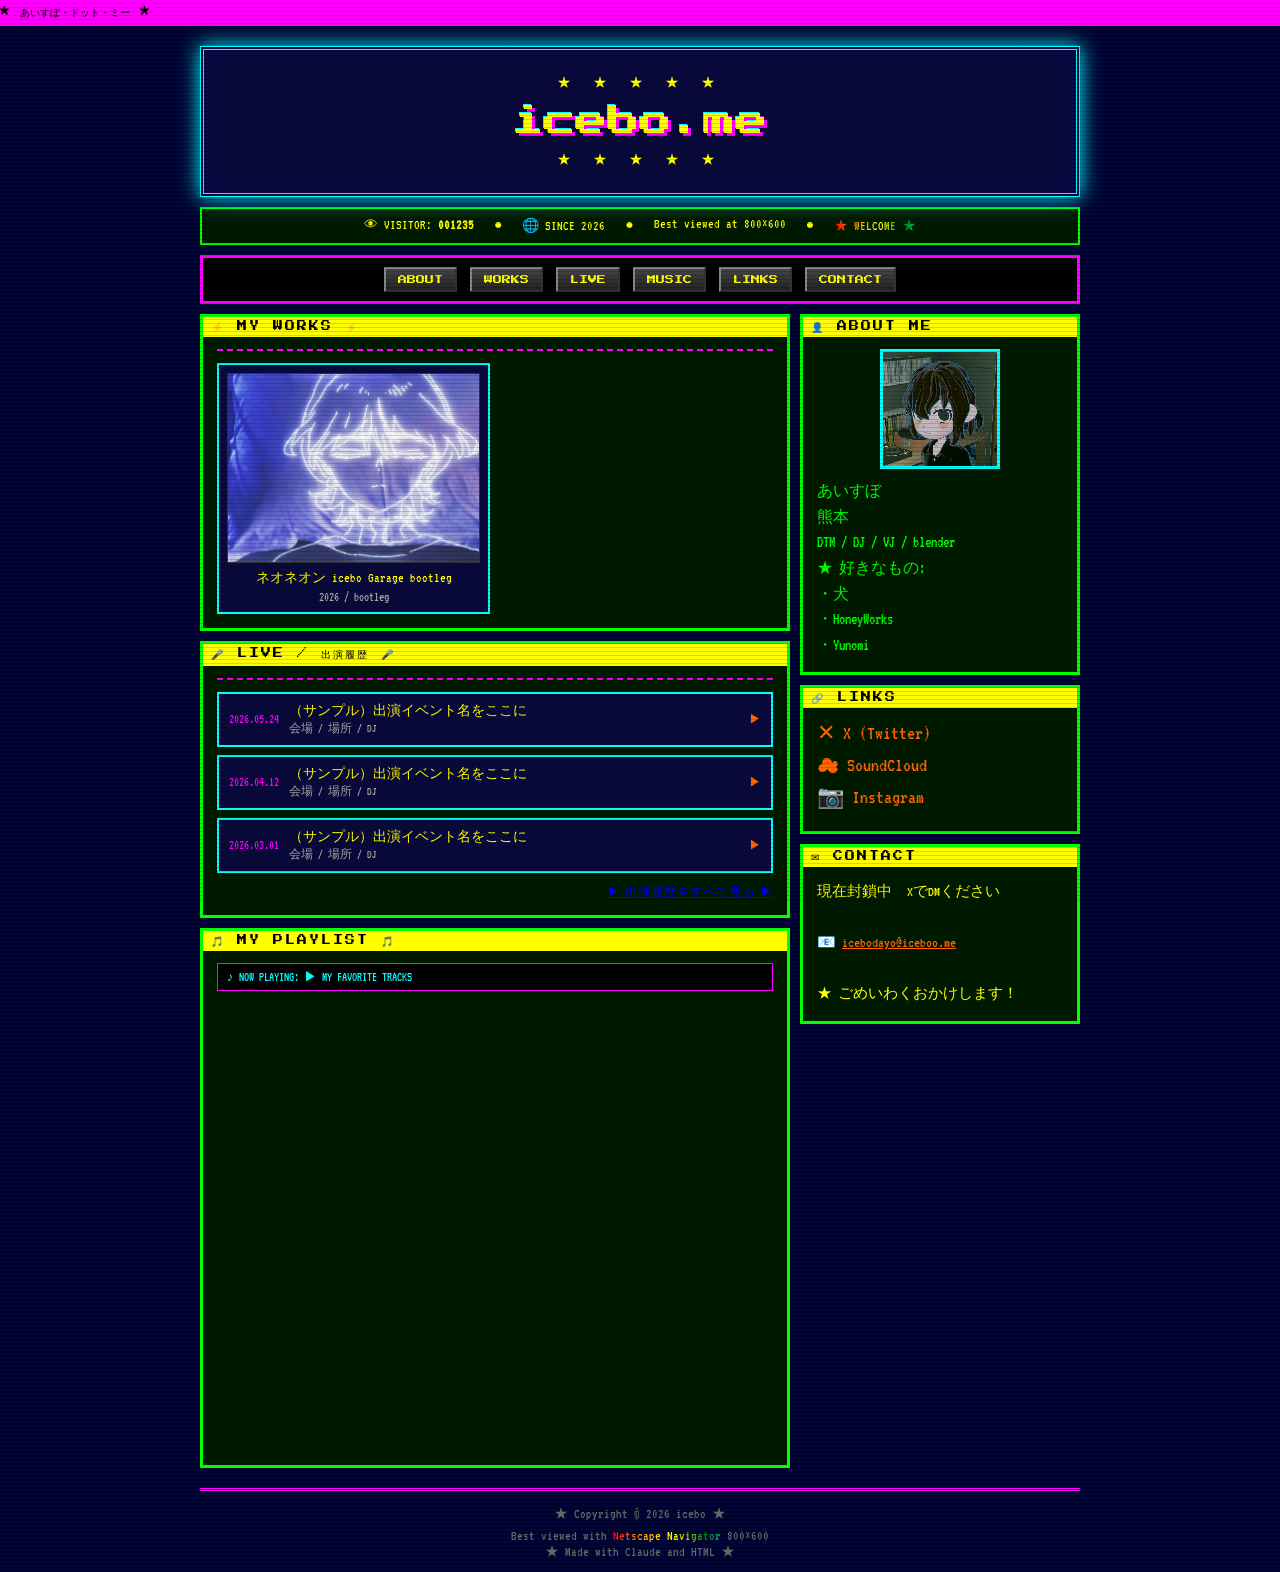
==== commit a5c2f9bd: "Commit 3.0" ====
--- a/index.html
+++ b/index.html
@@ -35,6 +35,7 @@
             <nav>
                 <a href="#about">ABOUT</a>
                 <a href="#works">WORKS</a>
+                <a href="#lives">LIVE</a>
                 <a href="#music">MUSIC</a>
                 <a href="#links">LINKS</a>
                 <a href="#contact">CONTACT</a>
@@ -45,48 +46,39 @@
                 <!-- ▼ 左カラム ▼ -->
                 <main>
                     <!-- ★★ 作品ギャラリー ★★ -->
-                    <!-- 作品を追加するには .work-item ブロックをコピーして増やすだけ -->
+                    <!--
+          ====================================
+          ★ 作品を追加する方法（index.html は触りません）★
+            1. works/ フォルダに 〇〇.json を作る
+               （works/works20260524.json をコピーすると楽）
+            2. works/manifest.json の "items" にそのファイル名を1行足す
+          → 中身は works.js が自動でここに描画します。
+          ====================================
+          -->
                     <section id="works" class="panel">
                         <div class="panel-title">⚡ MY WORKS ⚡</div>
-                        <div class="under-construction">
-                            <span class="blink">🚧 準備中 🚧</span>
-                        </div>
                         <hr class="retro" />
-                        <div class="works-grid">
-                            <!--
+                        <!-- ▼ 作品はここに works.js が自動で読み込みます ▼ -->
+                        <div class="works-grid"></div>
+                    </section>
+
+                    <!-- ★★ 出演履歴（LIVE / DJ）★★ -->
+                    <!--
           ====================================
-          ★ 作品を追加する方法 ★
-          下の .work-item ブロックをコピーして増やすだけ。
-          変更箇所は3つだけ:
-            1. href="..."       → リンク先URL
-            2. src="..."        → サムネイル画像パス
-            3. タイトル・サブテキスト
-          target="_blank" で別タブ、削除すると同タブで開く。
+          ★ 出演を追加する方法（index.html は触りません）★
+            1. lives/ フォルダに 〇〇.json を作る
+               （lives/live20260524.json をコピーすると楽）
+            2. lives/manifest.json の "items" の先頭にファイル名を足す
+          → ここには最新3件、全履歴は lives.html に自動表示されます。
           ====================================
           -->
-
-                            <!-- ▼ 作品1 ▼ ここをコピーして増やす -->
-                            <a
-                                class="work-item"
-                                href="https://x.com/icebodayo/status/2059945277658906883"
-                                target="_blank"
-                                rel="noopener"
-                            >
-                                <!-- src= に画像パスを指定。なければプレースホルダー表示 -->
-                                <img
-                                    src="works/works20260524.png"
-                                    alt="作品1"
-                                    onerror="
-                                        this.style.background = '#0a0a2a';
-                                        this.alt = '[ NO IMAGE ]';
-                                    "
-                                />
-                                <div class="work-item-title">
-                                    ネオネオン icebo Garage bootleg
-                                </div>
-                                <div class="work-item-desc">2026 / bootleg</div>
-                            </a>
-                            <!-- ▲ 作品1 ▲ -->
+                    <section id="lives" class="panel">
+                        <div class="panel-title">🎤 LIVE / 出演履歴 🎤</div>
+                        <hr class="retro" />
+                        <!-- ▼ 最新3件を lives.js が自動で読み込みます ▼ -->
+                        <div class="lives-list" data-limit="3"></div>
+                        <div class="lives-more">
+                            <a href="lives.html">▶ 出演履歴をすべて見る ▶</a>
                         </div>
                     </section>
 
@@ -130,7 +122,7 @@
                                 background: transparent;
                             "
                             sandbox="allow-forms allow-popups allow-same-origin allow-scripts allow-storage-access-by-user-activation allow-top-navigation-by-user-activation"
-                            src="https://embed.music.apple.com/jp/playlist/%E3%81%8A%E3%81%95%E3%82%93%E3%81%BD-48/pl.u-MDAWeMJFANV4869"
+                            src="https://embed.music.apple.com/jp/playlist/icebo-me/pl.u-06oxvGxCY48XVKp"
                         ></iframe>
 
                         <!-- ▲ Apple Music埋め込みここまで ▲ -->
@@ -309,5 +301,10 @@
                 count,
             ).padStart(6, "0");
         </script>
+
+        <!-- ▼ 作品ギャラリーを works/ から自動読み込み ▼ -->
+        <script src="works.js"></script>
+        <!-- ▼ 出演履歴を lives/ から自動読み込み（最新3件）▼ -->
+        <script src="lives.js"></script>
     </body>
 </html>
--- a/style.css
+++ b/style.css
@@ -284,6 +284,73 @@
 .work-item-desc {
     font-size: 13px;
     color: #aaa;
+}
+/* 作品の読み込み中／作品なし のメッセージ */
+.works-loading {
+    grid-column: 1 / -1;
+    text-align: center;
+    padding: 18px 8px;
+    color: var(--text2);
+    font-size: 14px;
+}
+
+/* ── LIVE / 出演履歴 ── */
+/* ★ 出演を追加するには lives/ に json を足すだけ（lives.js が描画）★ */
+.lives-list {
+    display: flex;
+    flex-direction: column;
+    gap: 8px;
+    margin-top: 8px;
+}
+.live-item {
+    display: flex;
+    align-items: center;
+    gap: 10px;
+    border: 2px solid var(--accent2);
+    background: var(--panel2);
+    padding: 8px 10px;
+    text-decoration: none;
+    transition: box-shadow 0.2s;
+    cursor: pointer;
+}
+.live-item:hover {
+    box-shadow: 0 0 12px var(--accent2);
+}
+.live-date {
+    flex: 0 0 auto;
+    font-size: 13px;
+    color: var(--accent);
+    white-space: nowrap;
+}
+.live-body {
+    flex: 1 1 auto;
+    display: flex;
+    flex-direction: column;
+    min-width: 0;
+}
+.live-title {
+    font-size: 14px;
+    color: var(--text2);
+}
+.live-venue {
+    font-size: 12px;
+    color: #aaa;
+}
+.live-arrow {
+    flex: 0 0 auto;
+    color: var(--link);
+    font-size: 12px;
+}
+.lives-more {
+    text-align: right;
+    margin-top: 10px;
+    font-size: 13px;
+}
+.lives-loading {
+    text-align: center;
+    padding: 18px 8px;
+    color: var(--text2);
+    font-size: 14px;
 }
 
 /* ── APPLE MUSIC EMBED ── */
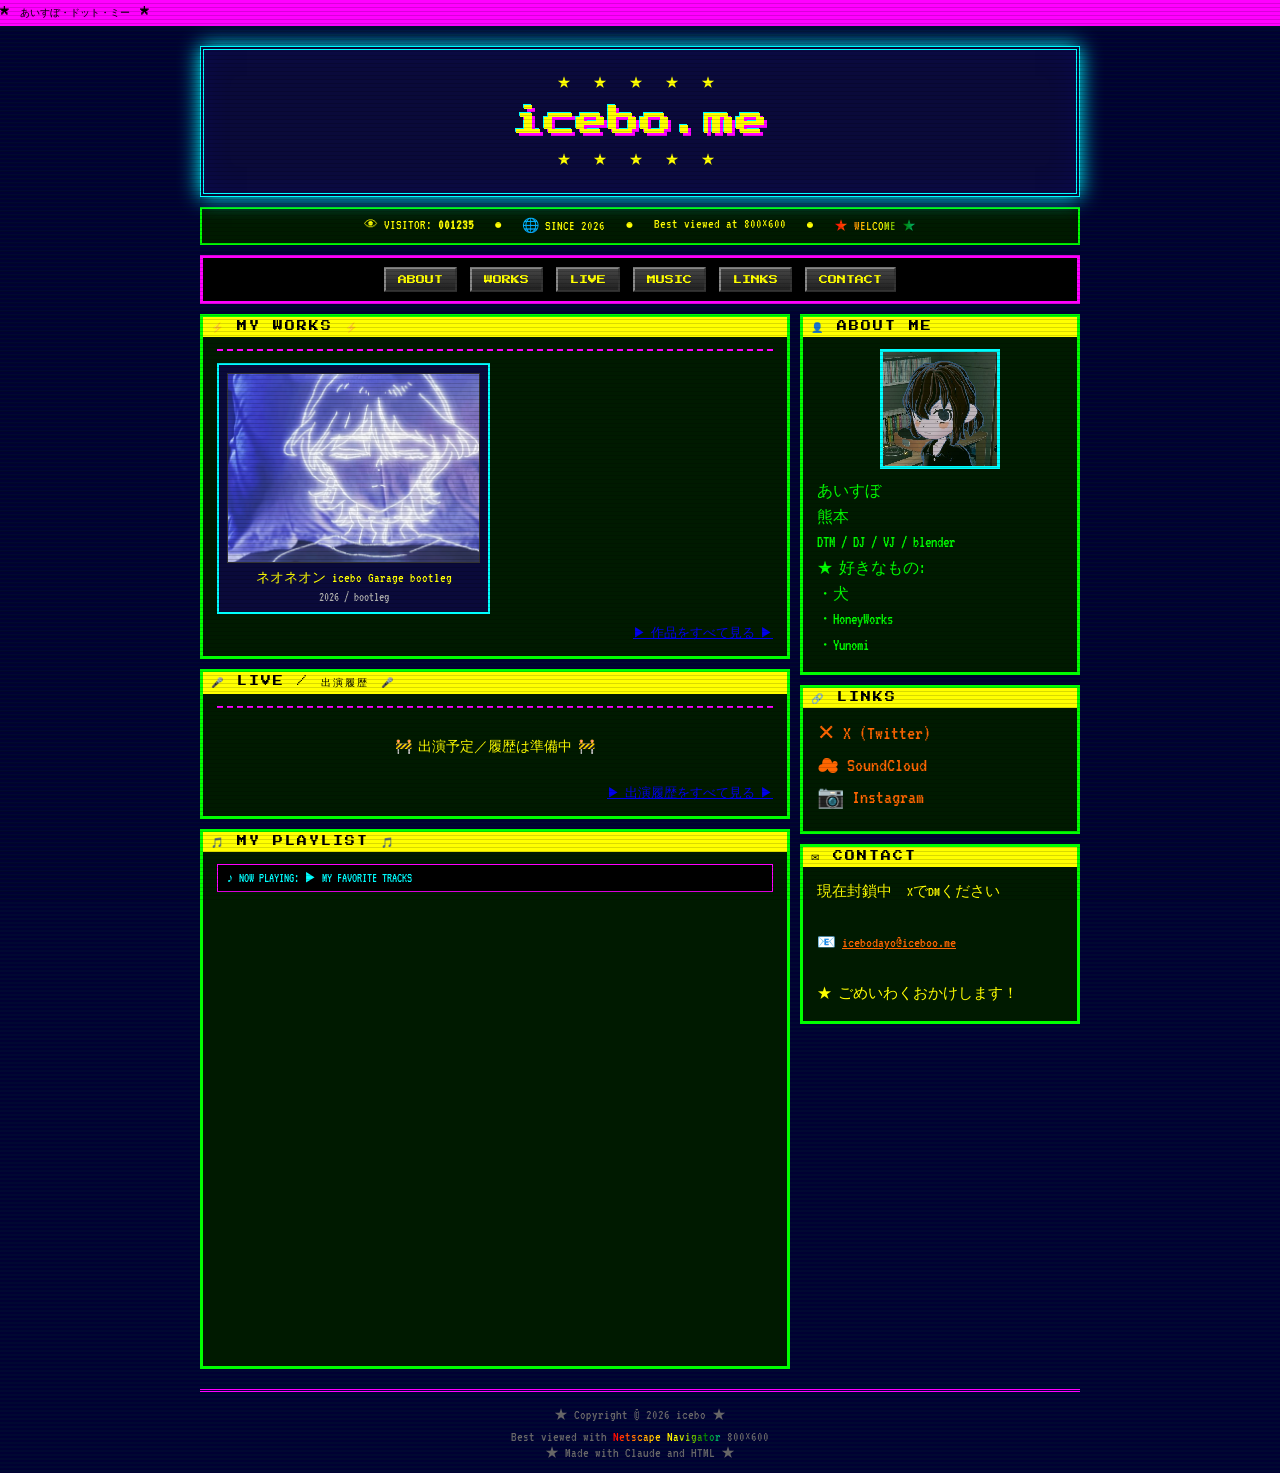
==== commit 4ebb1bdc: "Commit 3.1" ====
--- a/index.html
+++ b/index.html
@@ -52,14 +52,17 @@
             1. works/ フォルダに 〇〇.json を作る
                （works/works20260524.json をコピーすると楽）
             2. works/manifest.json の "items" にそのファイル名を1行足す
-          → 中身は works.js が自動でここに描画します。
+          → ここには最新3件、全作品は works.html に自動表示されます。
           ====================================
           -->
                     <section id="works" class="panel">
                         <div class="panel-title">⚡ MY WORKS ⚡</div>
                         <hr class="retro" />
-                        <!-- ▼ 作品はここに works.js が自動で読み込みます ▼ -->
-                        <div class="works-grid"></div>
+                        <!-- ▼ 最新3件を works.js が自動で読み込みます ▼ -->
+                        <div class="works-grid" data-limit="3"></div>
+                        <div class="works-more">
+                            <a href="works.html">▶ 作品をすべて見る ▶</a>
+                        </div>
                     </section>
 
                     <!-- ★★ 出演履歴（LIVE / DJ）★★ -->
--- a/style.css
+++ b/style.css
@@ -284,6 +284,11 @@
 .work-item-desc {
     font-size: 13px;
     color: #aaa;
+}
+.works-more {
+    text-align: right;
+    margin-top: 10px;
+    font-size: 13px;
 }
 /* 作品の読み込み中／作品なし のメッセージ */
 .works-loading {
